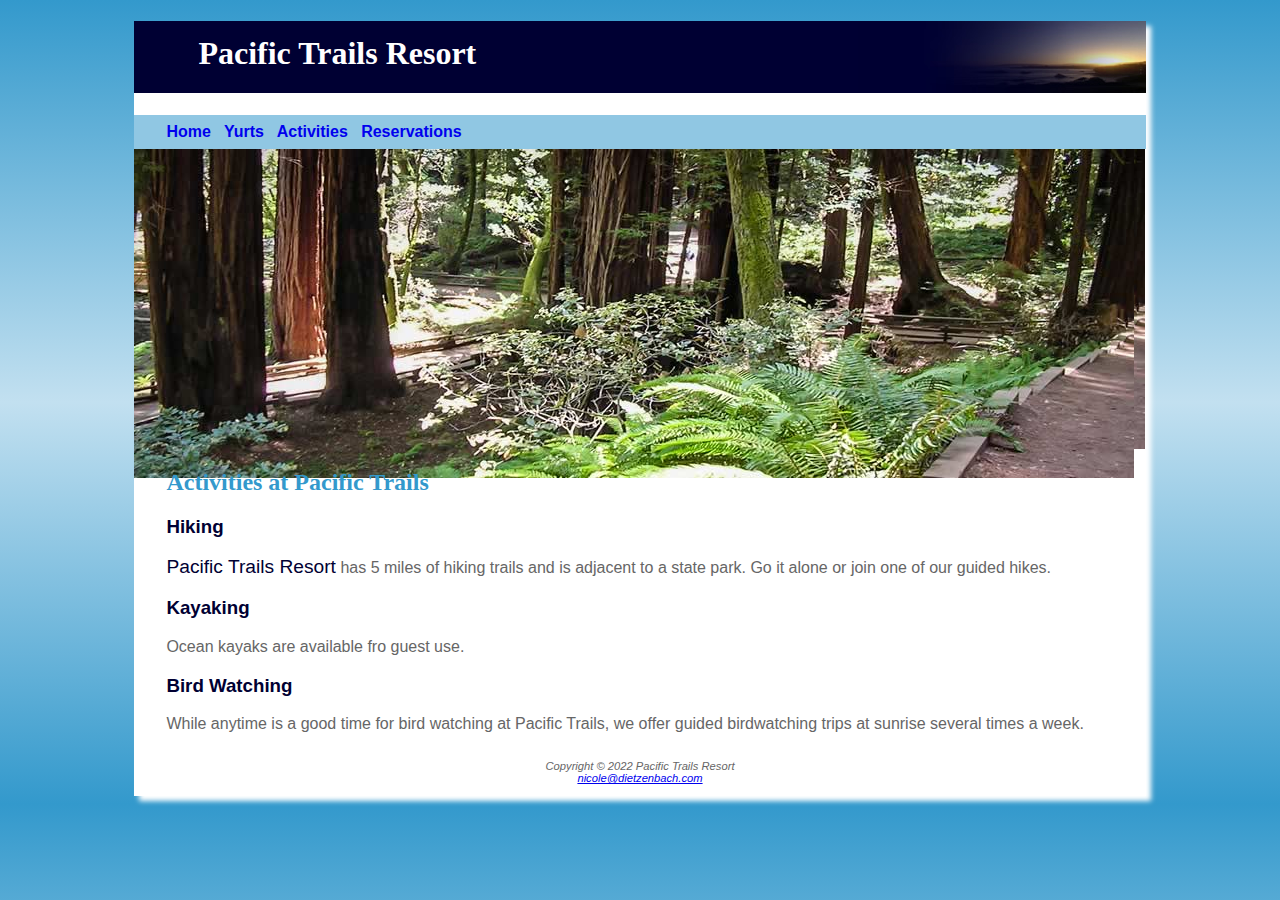
==== activities.html @ 8aad67cf "Chapter 4- Case Study x" ====
<!DOCTYPE html>
<html lang="en">
<head>
<title>Pacific Trails Resort :: Activities</title>
<meta charset="utf-8">
<link rel="stylesheet" href="pacific.css">
</head>
<body>
<div id="wrapper">
<header>
<h1>Pacific Trails Resort</h1>
</header>
<nav>
<a href="index.html">Home</a> &nbsp;
<a href="yurts.html">Yurts</a> &nbsp;
<a href="activities.html">Activities</a> &nbsp;
<a href="reservations.html">Reservations</a>
</nav>
<div id="trailhero">
  <img src="trail.jpg" usemap="#image_map">
</div>
<main>
<h2>Activities at Pacific Trails</h2>
  <h3>Hiking</h3>
  <p><span class="resort">Pacific Trails Resort</span> has 5 miles of hiking trails and is adjacent to a state park. Go it alone or join one of our guided hikes.</p>
    <h3> Kayaking</h3>
    <p> Ocean kayaks are available fro guest use.</p>
    <h3> Bird Watching</h3>
    <p> While anytime is a good time for bird watching at Pacific Trails, we offer guided birdwatching trips at sunrise several times a week.</p>
</main>
<footer>
Copyright &copy; 2022 Pacific Trails Resort<br>
<a href="mailto:nicole@dietzenbach.com">nicole@dietzenbach.com</a>
</footer>
</div>
</body>
</html>
---- pacific.css ----
body { background-color: #3399CC;
      color: #666666;
	  font-family: Verdana, Arial, sans-serif;
    background-image: linear-gradient(to bottom, #3399CC, #C2E0F0, #3399CC);
}
header { background-color: #000033;
         color: #FFFFFF;
		 font-family: Georgia, serif;
     margin-bottom: 0;
}
h1 { line-height: 200%;
 background-image: url(sunset.jpg);
 background-position: right;
 background-repeat: no-repeat;
 padding-left: 2em;
 height: 72px;
}
nav { font-weight: bold;
      background-color: #90C7E3;
      padding-top: .5em;
      padding-right: .5em;
      padding-bottom: .5em;
      padding-left: 2em;
}
h2 { color: #3399CC;
     font-family: Georgia, serif;
}
dt { color: #000033;
   font-weight: bold;
}
.resort { color: #000033;
          font-size: 1.2em;
}
footer { font-size: .70em;
         font-style: italic;
		 text-align: center;
     padding: 1em;
}
#wrapper { width: 80%;
          margin-left: auto;
		  margin-right: auto;
      background-color: #FFFFFF;
      min-width: 700px;
      max-width: 1024px;
      box-shadow: 5px 5px 5px #ffffff
}
h3{color: #000033;
}
main{padding-left: 2em;
padding-left: 2em;
display: block;
}
#homehero {height: 300px;
background-image: url(coast.jpg);
background-size: 100% 100%;
background-repeat: no-repeat;
}
#yurthero {height: 300px;
background-image: url(yurt.jpg);
background-size: 100% 100%;
background-repeat: no-repeat;
}
#trailhero {height: 300px;
background-image: url(trail.jpg);
background-size: 100% 100%;
background-repeat: no-repeat;
}
nav a {text-decoration: none;}
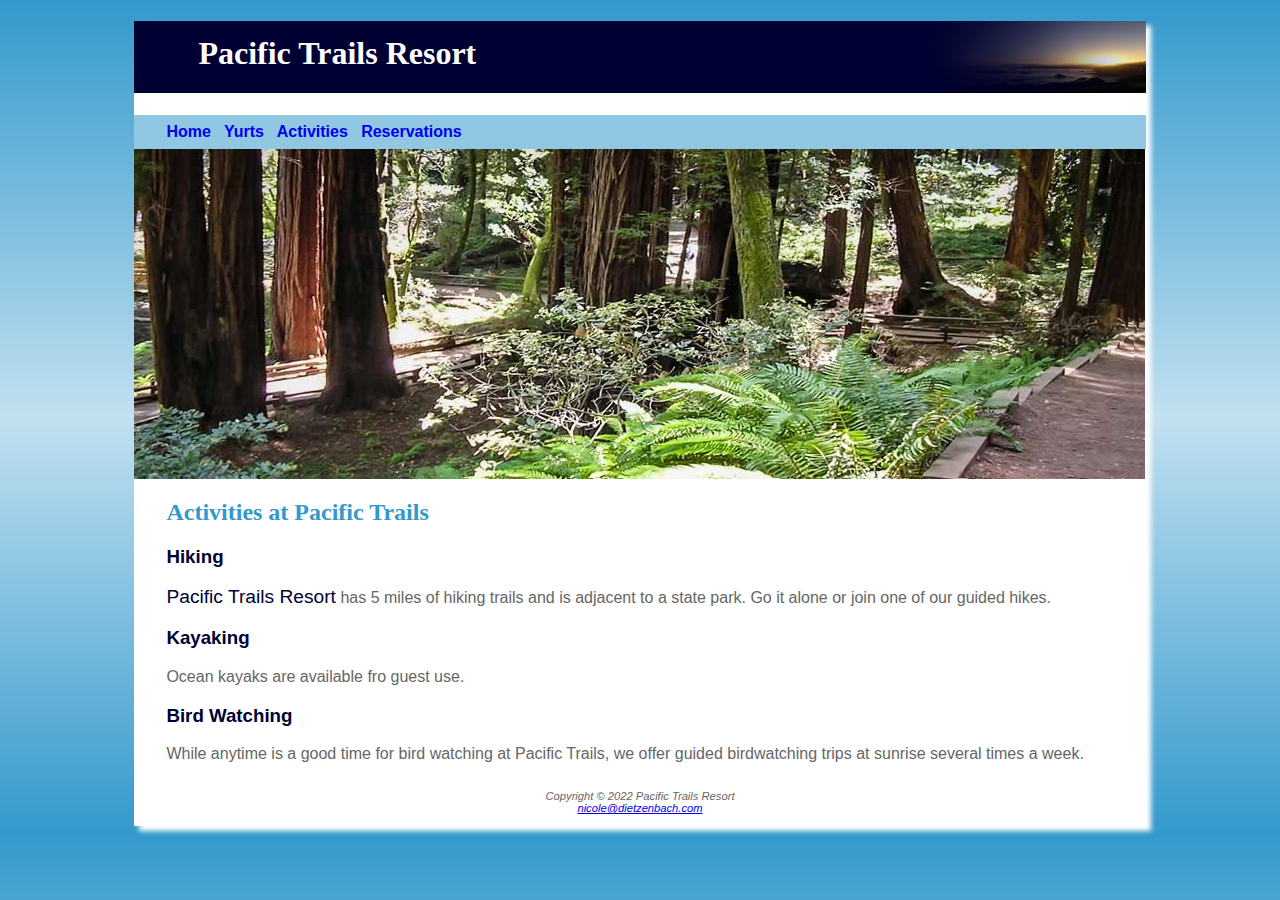
==== commit 45b8e7d2: "Case Study- Chapter 4 (FINAL)" ====
--- a/activities.html
+++ b/activities.html
@@ -17,7 +17,7 @@
 <a href="reservations.html">Reservations</a>
 </nav>
 <div id="trailhero">
-  <img src="trail.jpg" usemap="#image_map">
+  <img src="trail.jpg" alt="#image_map">
 </div>
 <main>
 <h2>Activities at Pacific Trails</h2>
--- a/pacific.css
+++ b/pacific.css
@@ -50,17 +50,17 @@
 padding-left: 2em;
 display: block;
 }
-#homehero {height: 300px;
+#homehero {height: 350px;
 background-image: url(coast.jpg);
 background-size: 100% 100%;
 background-repeat: no-repeat;
 }
-#yurthero {height: 300px;
+#yurthero {height: 315px;
 background-image: url(yurt.jpg);
 background-size: 100% 100%;
 background-repeat: no-repeat;
 }
-#trailhero {height: 300px;
+#trailhero {height: 330px;
 background-image: url(trail.jpg);
 background-size: 100% 100%;
 background-repeat: no-repeat;
